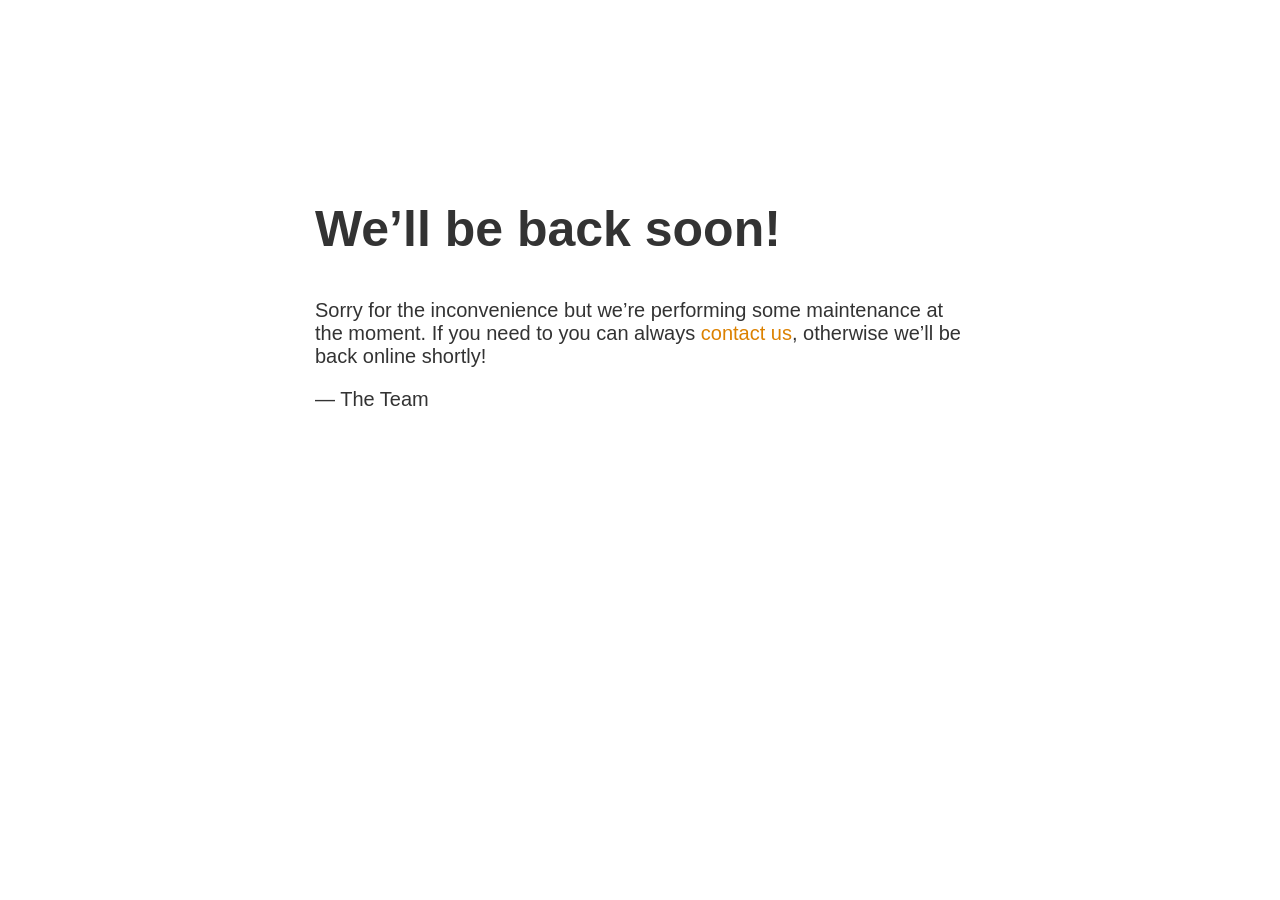
==== index.html @ d264d1fa "Update index.html" ====
<!doctype html>
<title>Site Maintenance</title>
<style>
  body { text-align: center; padding: 150px; }
  h1 { font-size: 50px; }
  body { font: 20px Helvetica, sans-serif; color: #333; }
  article { display: block; text-align: left; width: 650px; margin: 0 auto; }
  a { color: #dc8100; text-decoration: none; }
  a:hover { color: #333; text-decoration: none; }
</style>

<article>
    <h1>We&rsquo;ll be back soon!</h1>
    <div>
        <p>Sorry for the inconvenience but we&rsquo;re performing some maintenance at the moment. If you need to you can always <a href="mailto:#">contact us</a>, otherwise we&rsquo;ll be back online shortly!</p>
        <p>&mdash; The Team</p>
    </div>
</article>
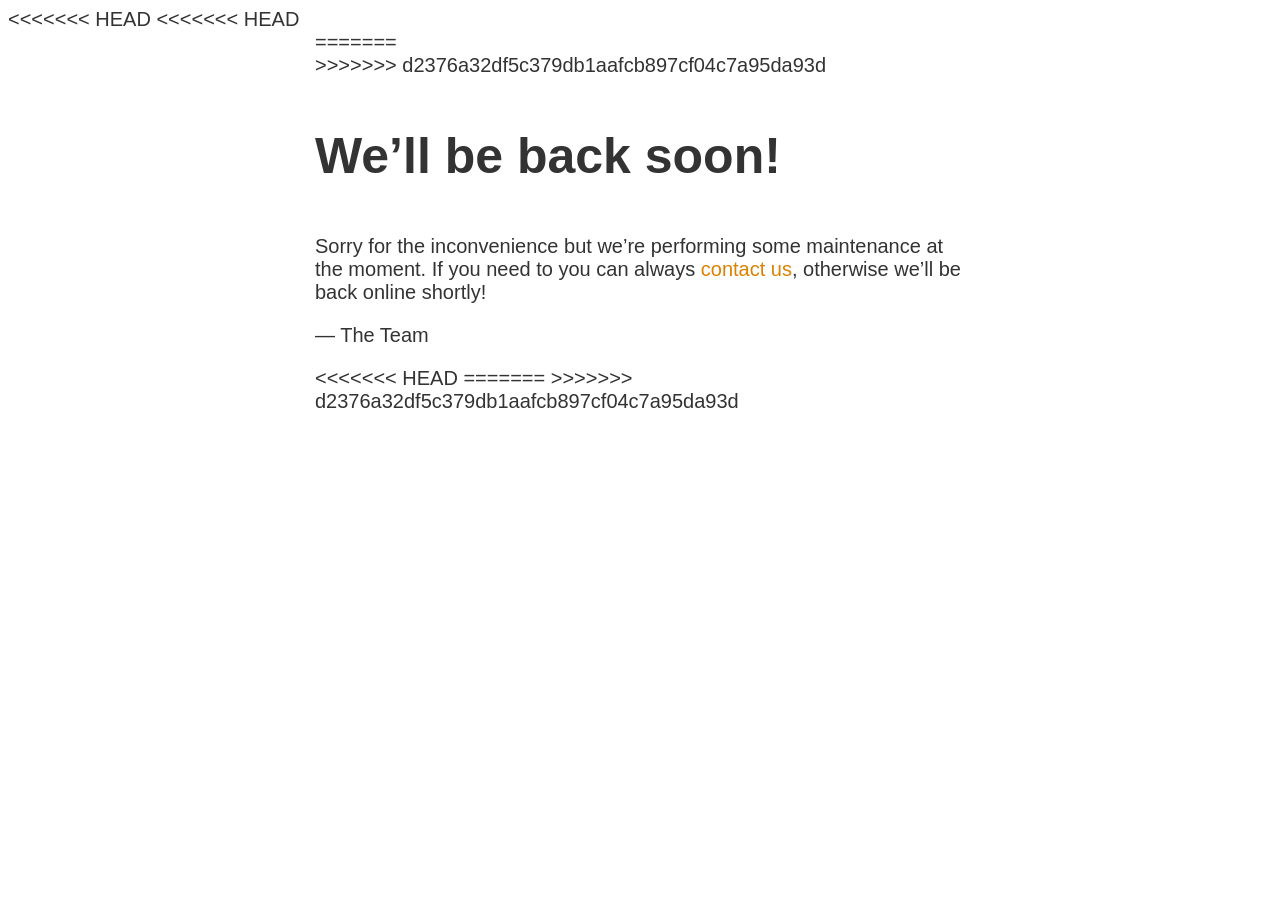
==== commit 1c9bb7fb: "Update index.html" ====
--- a/index.html
+++ b/index.html
@@ -1,6 +1,33 @@
+<<<<<<< HEAD
+<!DOCTYPE html>
+<!-- www.aron.com.np -->
+<html lang="en"><head><meta http-equiv="Content-Type" content="text/html; charset=UTF-8">
+    
+    <meta name="viewport" content="width=device-width, initial-scale=1.0, shrink-to-fit=no">
+    
+    <!-- SEO Meta Tags -->
+    <meta name="description" content="Aron Team, www.aron.com.np, aron.com.np">
+    <meta name="author" content="DJbishnu">
+
+    <!-- OG Meta Tags to improve the way the post looks when you share the page on LinkedIn, Facebook, Google+ -->
+	<meta property="og:site_name" content=""> <!-- website name -->
+	<meta property="og:site" content=""> <!-- website link -->
+	<meta property="og:title" content=""> <!-- title shown in the actual shared post -->
+	<meta property="og:description" content=""> <!-- description shown in the actual shared post -->
+	<meta property="og:image" content=""> <!-- image link, make sure it's jpg -->
+	<meta property="og:url" content=""> <!-- where do you want your post to link to -->
+	<meta name="twitter:card" content="summary_large_image"> <!-- to have large image post format in Twitter -->
+
+    <!-- Webpage Title -->
+    <title>Team Aron</title>
+    
+    <!-- Styles -->
+   <style>
+=======
 <!doctype html>
 <title>Site Maintenance</title>
 <style>
+>>>>>>> d2376a32df5c379db1aafcb897cf04c7a95da93d
   body { text-align: center; padding: 150px; }
   h1 { font-size: 50px; }
   body { font: 20px Helvetica, sans-serif; color: #333; }
@@ -8,11 +35,26 @@
   a { color: #dc8100; text-decoration: none; }
   a:hover { color: #333; text-decoration: none; }
 </style>
+<<<<<<< HEAD
+	
+	<!-- Favicon  -->
+    <link rel="icon" href="./images/favicon.jpg">
+</head>
+<body>
+    
+    <article>
+=======
 
 <article>
+>>>>>>> d2376a32df5c379db1aafcb897cf04c7a95da93d
     <h1>We&rsquo;ll be back soon!</h1>
     <div>
-        <p>Sorry for the inconvenience but we&rsquo;re performing some maintenance at the moment. If you need to you can always <a href="mailto:#">contact us</a>, otherwise we&rsquo;ll be back online shortly!</p>
+        <p>Sorry for the inconvenience but we&rsquo;re performing some maintenance at the moment. If you need to you can always <a href="mailto:blamsal37@gmail.com">contact us</a>, otherwise we&rsquo;ll be back online shortly!</p>
         <p>&mdash; The Team</p>
     </div>
 </article>
+<<<<<<< HEAD
+
+</body></html>
+=======
+>>>>>>> d2376a32df5c379db1aafcb897cf04c7a95da93d
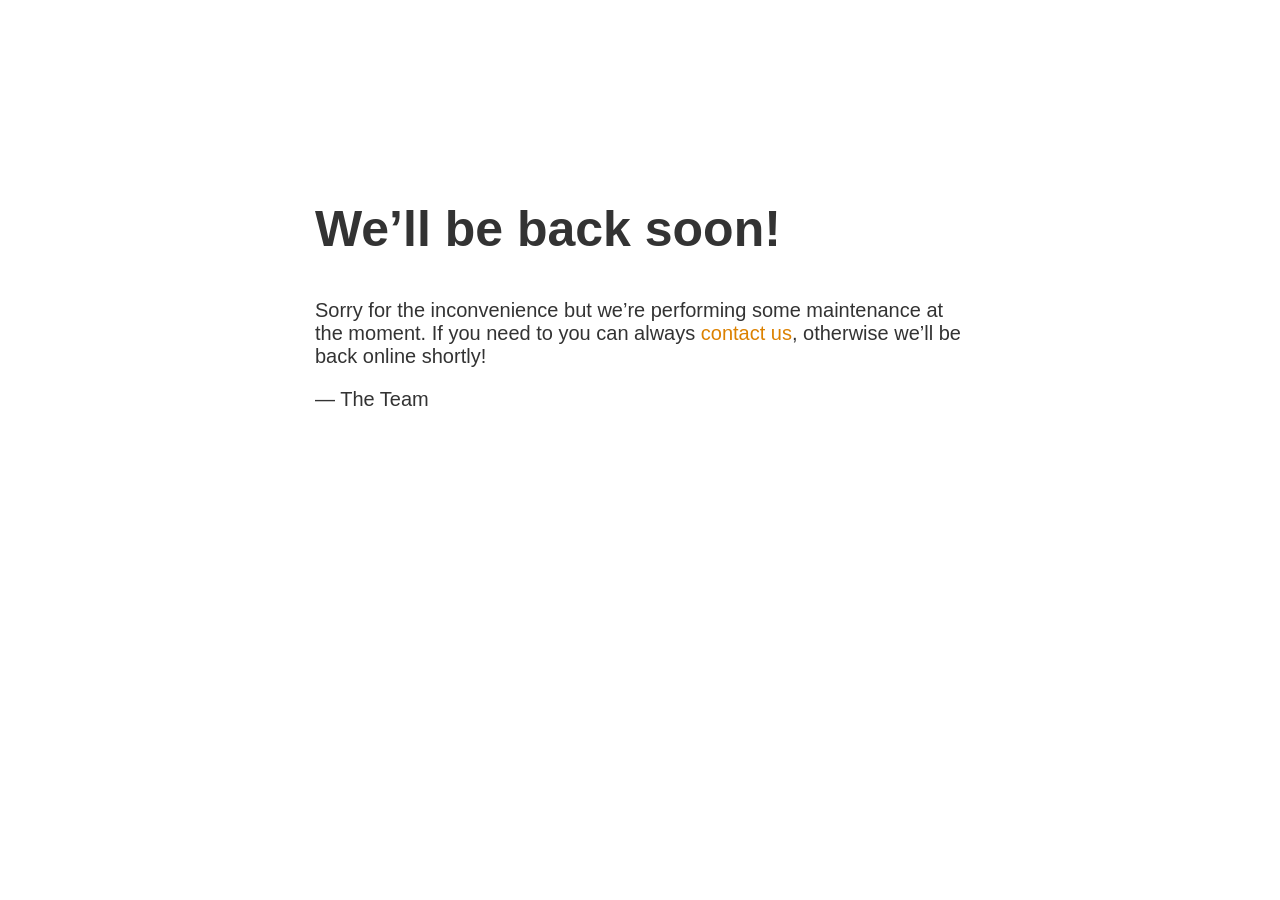
==== commit 3e18093a: "Update index.html" ====
--- a/index.html
+++ b/index.html
@@ -1,4 +1,3 @@
-<<<<<<< HEAD
 <!DOCTYPE html>
 <!-- www.aron.com.np -->
 <html lang="en"><head><meta http-equiv="Content-Type" content="text/html; charset=UTF-8">
@@ -23,11 +22,6 @@
     
     <!-- Styles -->
    <style>
-=======
-<!doctype html>
-<title>Site Maintenance</title>
-<style>
->>>>>>> d2376a32df5c379db1aafcb897cf04c7a95da93d
   body { text-align: center; padding: 150px; }
   h1 { font-size: 50px; }
   body { font: 20px Helvetica, sans-serif; color: #333; }
@@ -35,26 +29,19 @@
   a { color: #dc8100; text-decoration: none; }
   a:hover { color: #333; text-decoration: none; }
 </style>
-<<<<<<< HEAD
-	
+
 	<!-- Favicon  -->
     <link rel="icon" href="./images/favicon.jpg">
 </head>
 <body>
-    
-    <article>
-=======
 
 <article>
->>>>>>> d2376a32df5c379db1aafcb897cf04c7a95da93d
     <h1>We&rsquo;ll be back soon!</h1>
     <div>
         <p>Sorry for the inconvenience but we&rsquo;re performing some maintenance at the moment. If you need to you can always <a href="mailto:blamsal37@gmail.com">contact us</a>, otherwise we&rsquo;ll be back online shortly!</p>
         <p>&mdash; The Team</p>
     </div>
 </article>
-<<<<<<< HEAD
+
 
 </body></html>
-=======
->>>>>>> d2376a32df5c379db1aafcb897cf04c7a95da93d
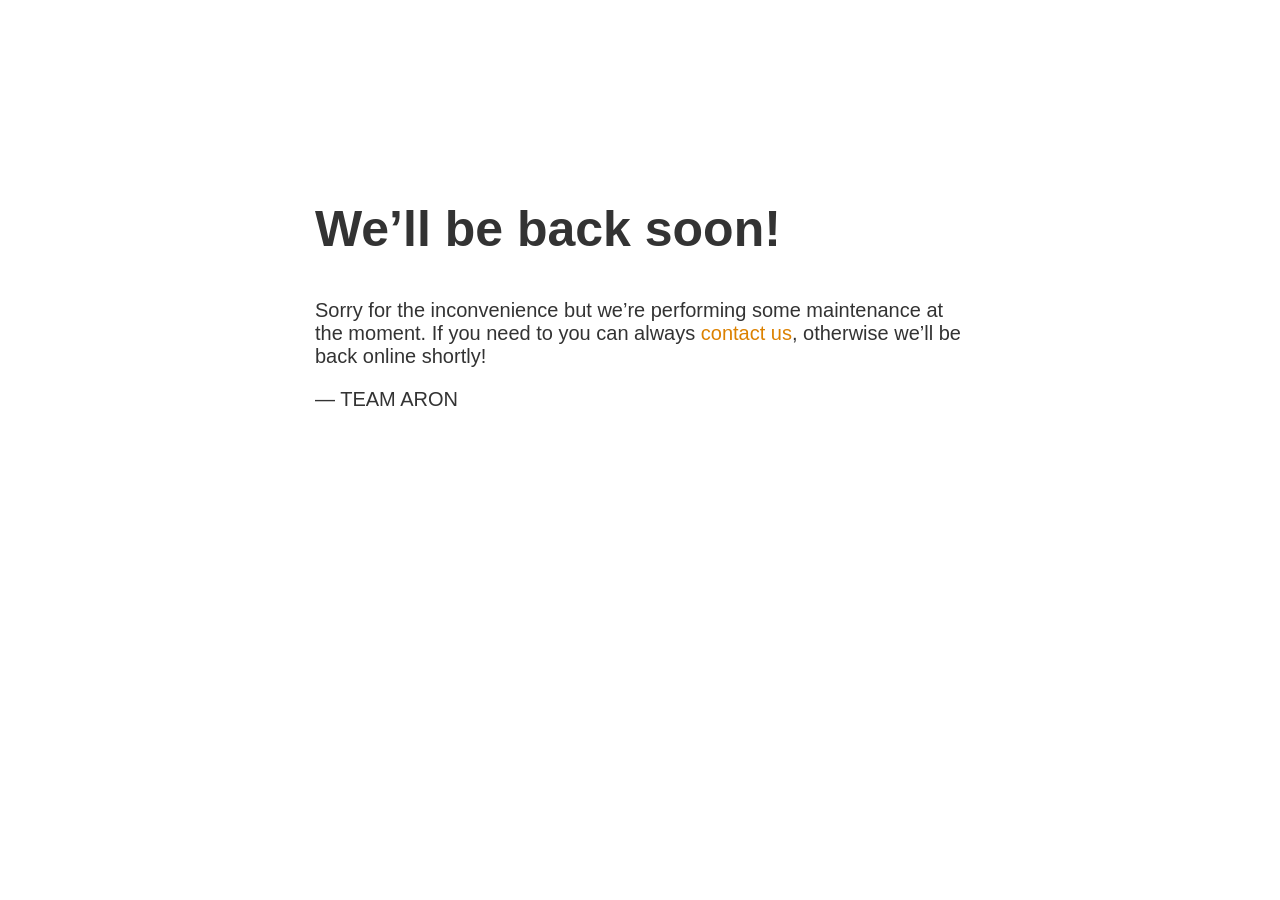
==== commit d3eb25f7: "Update index.html" ====
--- a/index.html
+++ b/index.html
@@ -39,7 +39,7 @@
     <h1>We&rsquo;ll be back soon!</h1>
     <div>
         <p>Sorry for the inconvenience but we&rsquo;re performing some maintenance at the moment. If you need to you can always <a href="mailto:blamsal37@gmail.com">contact us</a>, otherwise we&rsquo;ll be back online shortly!</p>
-        <p>&mdash; The Team</p>
+        <p>&mdash; TEAM ARON</p>
     </div>
 </article>
 
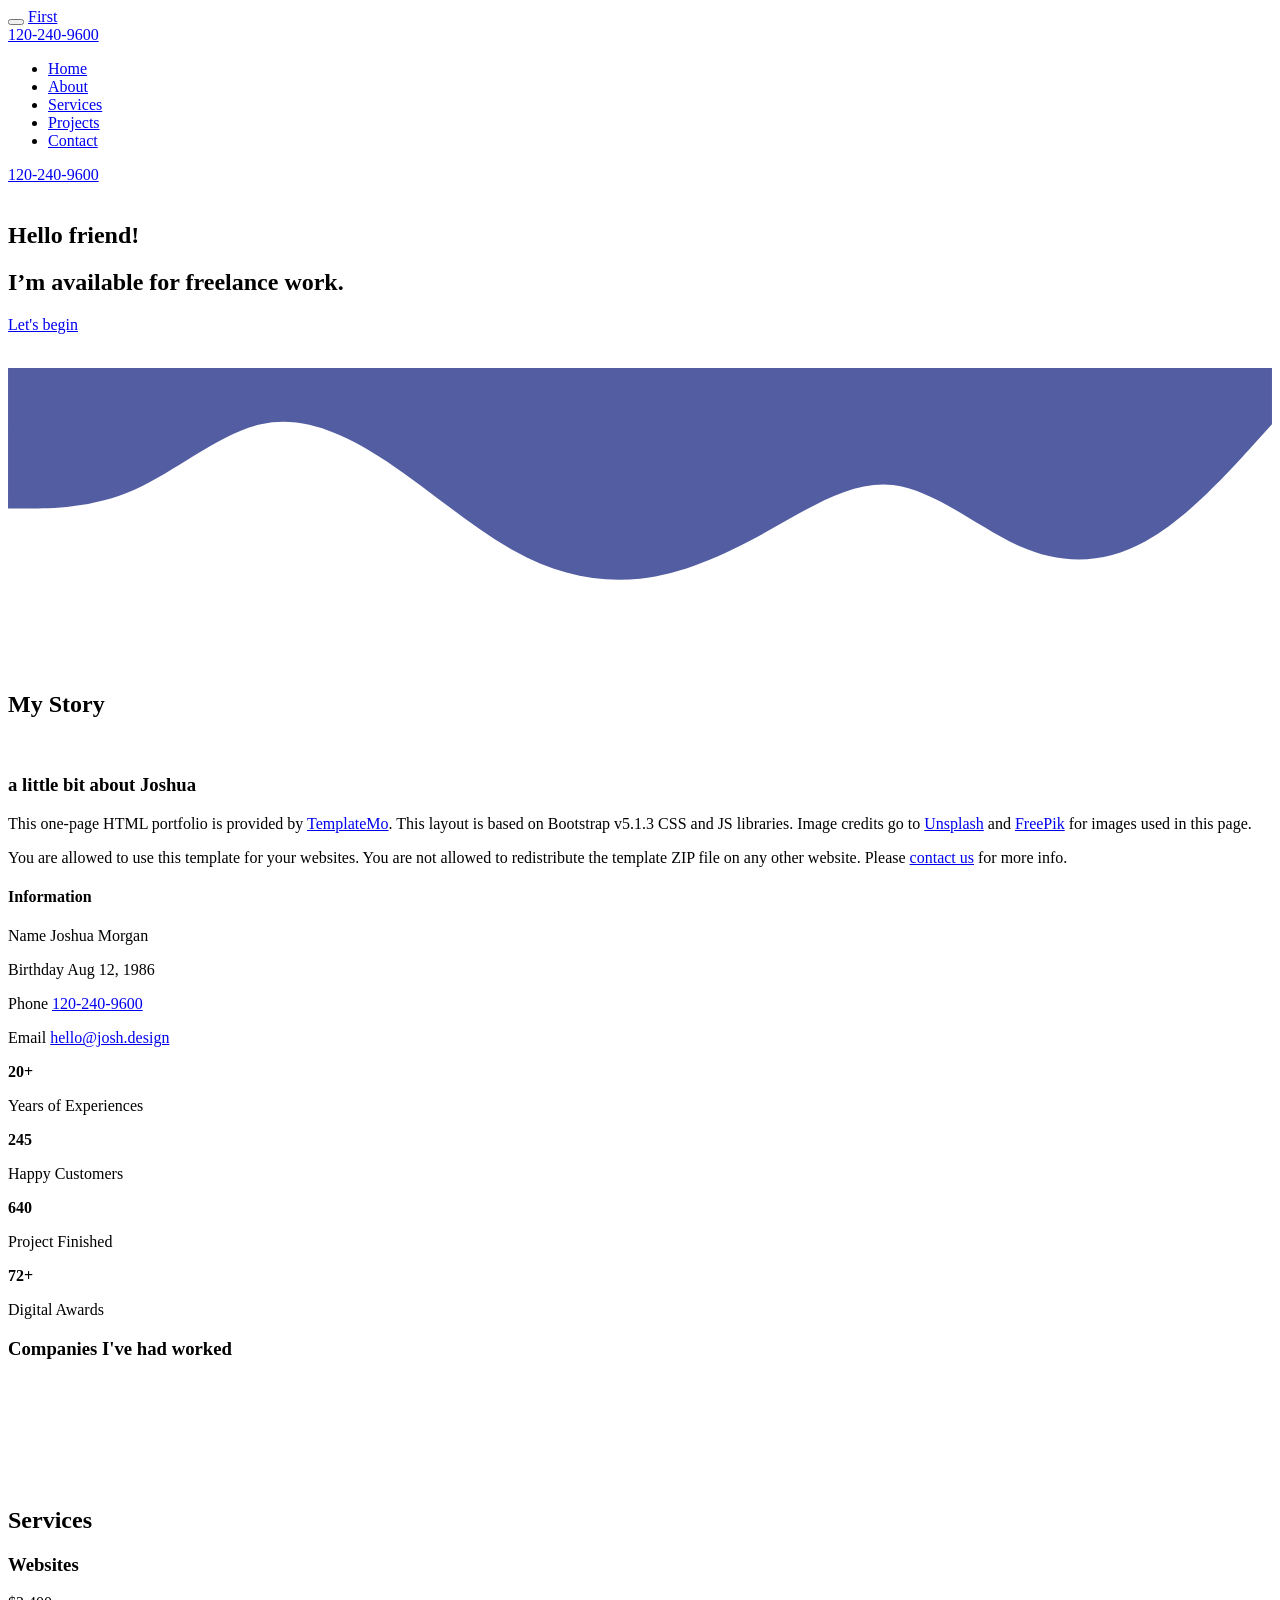
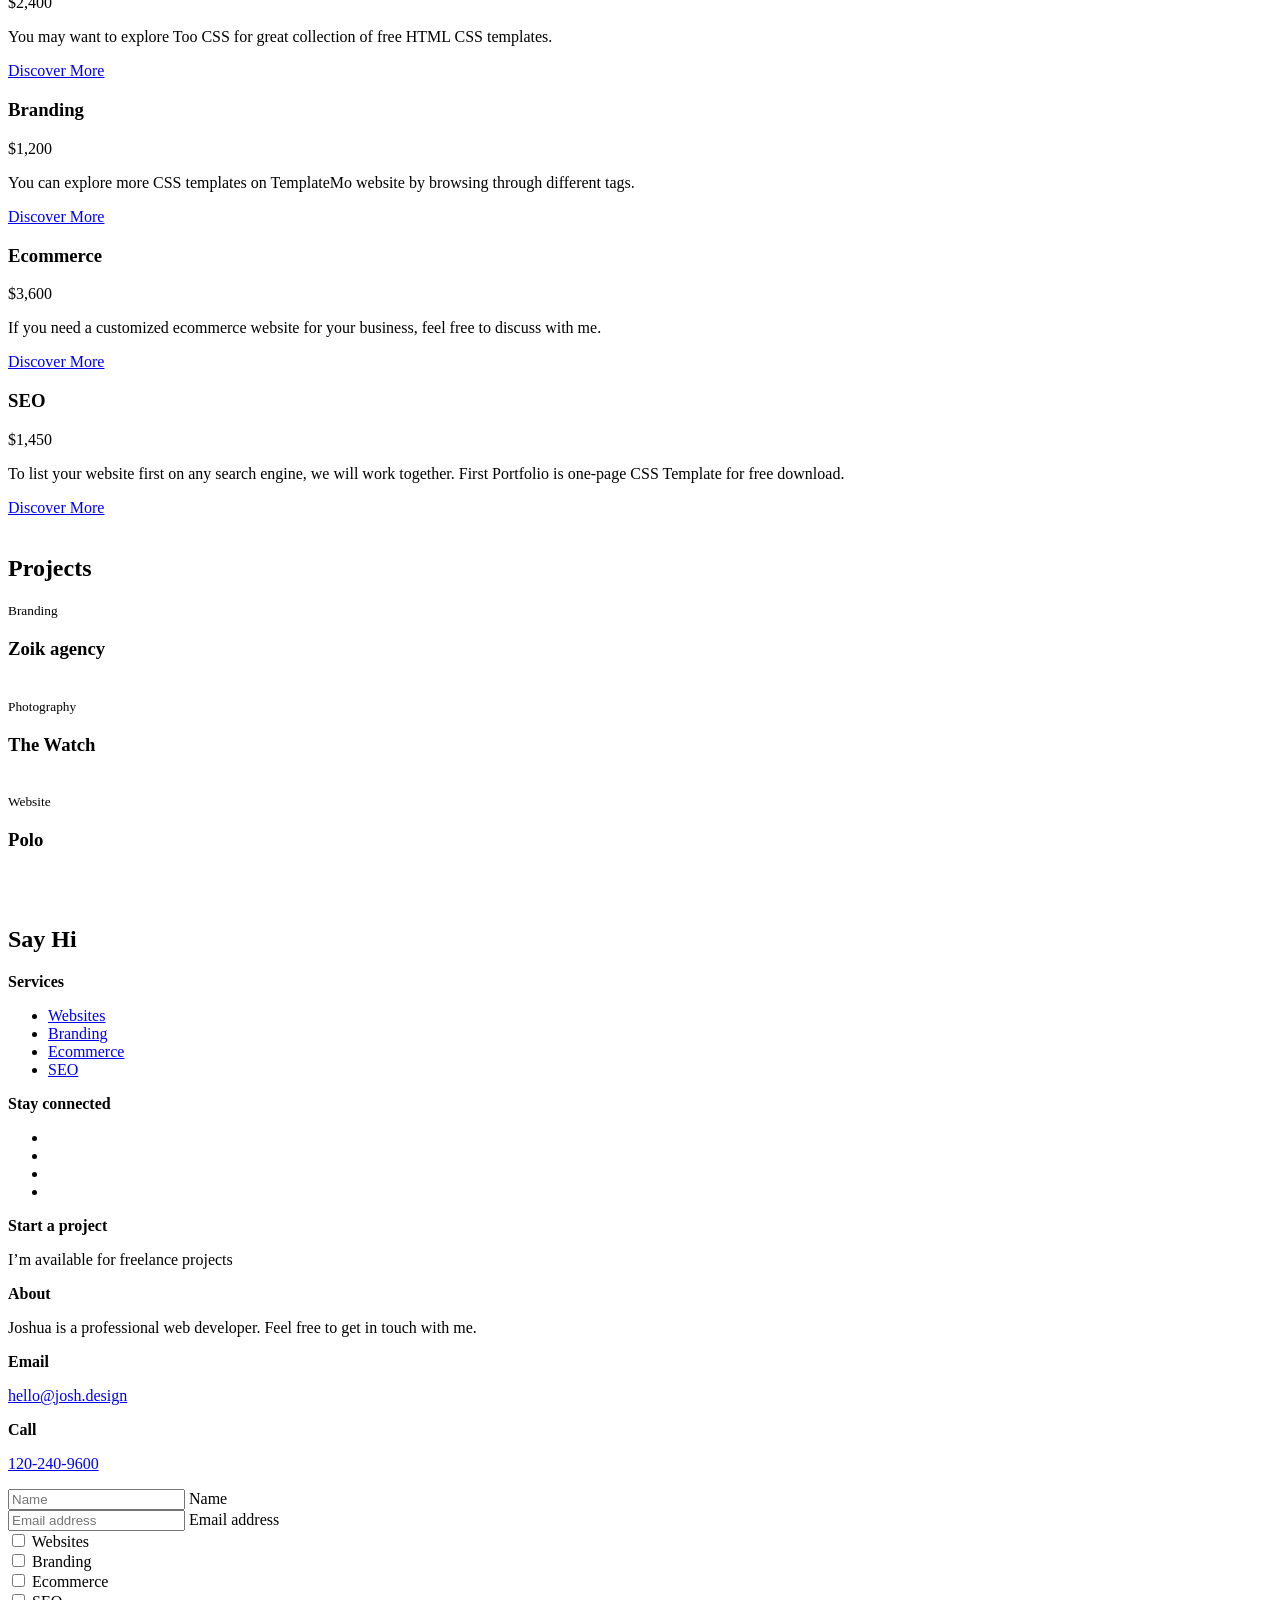
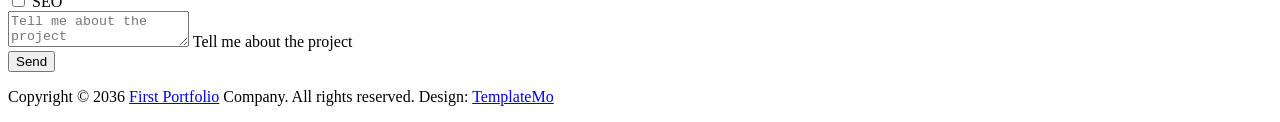
==== commit 3d3b7376: "Add files via upload" ====
--- a/index.html
+++ b/index.html
@@ -1,47 +1,604 @@
-<!DOCTYPE html>
-<!-- www.aron.com.np -->
-<html lang="en"><head><meta http-equiv="Content-Type" content="text/html; charset=UTF-8">
-    
-    <meta name="viewport" content="width=device-width, initial-scale=1.0, shrink-to-fit=no">
-    
-    <!-- SEO Meta Tags -->
-    <meta name="description" content="Aron Team, www.aron.com.np, aron.com.np">
-    <meta name="author" content="DJbishnu">
-
-    <!-- OG Meta Tags to improve the way the post looks when you share the page on LinkedIn, Facebook, Google+ -->
-	<meta property="og:site_name" content=""> <!-- website name -->
-	<meta property="og:site" content=""> <!-- website link -->
-	<meta property="og:title" content=""> <!-- title shown in the actual shared post -->
-	<meta property="og:description" content=""> <!-- description shown in the actual shared post -->
-	<meta property="og:image" content=""> <!-- image link, make sure it's jpg -->
-	<meta property="og:url" content=""> <!-- where do you want your post to link to -->
-	<meta name="twitter:card" content="summary_large_image"> <!-- to have large image post format in Twitter -->
-
-    <!-- Webpage Title -->
-    <title>Team Aron</title>
-    
-    <!-- Styles -->
-   <style>
-  body { text-align: center; padding: 150px; }
-  h1 { font-size: 50px; }
-  body { font: 20px Helvetica, sans-serif; color: #333; }
-  article { display: block; text-align: left; width: 650px; margin: 0 auto; }
-  a { color: #dc8100; text-decoration: none; }
-  a:hover { color: #333; text-decoration: none; }
-</style>
-
-	<!-- Favicon  -->
-    <link rel="icon" href="./images/favicon.jpg">
-</head>
-<body>
-
-<article>
-    <h1>We&rsquo;ll be back soon!</h1>
-    <div>
-        <p>Sorry for the inconvenience but we&rsquo;re performing some maintenance at the moment. If you need to you can always <a href="mailto:blamsal37@gmail.com">contact us</a>, otherwise we&rsquo;ll be back online shortly!</p>
-        <p>&mdash; TEAM ARON</p>
-    </div>
-</article>
-
-
-</body></html>
+<!doctype html>
+<html lang="en">
+    <head>
+        <meta charset="utf-8">
+        <meta name="viewport" content="width=device-width, initial-scale=1">
+
+        <meta name="description" content="">
+        <meta name="author" content="TemplateMo">
+
+        <title>First Portfolio Bootstrap 5 Theme</title>
+
+        <!-- CSS FILES -->
+        <link rel="preconnect" href="https://fonts.googleapis.com">
+        
+        <link rel="preconnect" href="https://fonts.gstatic.com" crossorigin>
+        
+        <link href="https://fonts.googleapis.com/css2?family=DM+Sans:wght@400;500;700&display=swap" rel="stylesheet">
+
+        <link href="css/bootstrap.min.css" rel="stylesheet">
+
+        <link href="css/bootstrap-icons.css" rel="stylesheet">
+
+        <link href="css/magnific-popup.css" rel="stylesheet">
+
+        <link href="css/templatemo-first-portfolio-style.css" rel="stylesheet">
+        
+<!--
+
+TemplateMo 578 First Portfolio
+
+https://templatemo.com/tm-578-first-portfolio
+
+-->
+    </head>
+    
+    <body>
+
+        <section class="preloader">
+            <div class="spinner">
+                <span class="spinner-rotate"></span>    
+            </div>
+        </section>
+
+        <nav class="navbar navbar-expand-lg">
+            <div class="container">
+
+                <button class="navbar-toggler" type="button" data-bs-toggle="collapse" data-bs-target="#navbarNav" aria-controls="navbarNav" aria-expanded="false" aria-label="Toggle navigation">
+                    <span class="navbar-toggler-icon"></span>
+                </button>
+
+                <a href="index.html" class="navbar-brand mx-auto mx-lg-0">First</a>
+
+                <div class="d-flex align-items-center d-lg-none">
+                    <i class="navbar-icon bi-telephone-plus me-3"></i>
+                    <a class="custom-btn btn" href="#section_5">
+                        120-240-9600
+                    </a>
+                </div>
+
+                <div class="collapse navbar-collapse" id="navbarNav">
+                    <ul class="navbar-nav ms-lg-5">
+                        <li class="nav-item">
+                            <a class="nav-link click-scroll" href="#section_1">Home</a>
+                        </li>
+
+                        <li class="nav-item">
+                            <a class="nav-link click-scroll" href="#section_2">About</a>
+                        </li>
+
+                        <li class="nav-item">
+                            <a class="nav-link click-scroll" href="#section_3">Services</a>
+                        </li>
+
+                        <li class="nav-item">
+                            <a class="nav-link click-scroll" href="#section_4">Projects</a>
+                        </li>
+
+                        <li class="nav-item">
+                            <a class="nav-link click-scroll" href="#section_5">Contact</a>
+                        </li>
+                    </ul>
+
+                    <div class="d-lg-flex align-items-center d-none ms-auto">
+                        <i class="navbar-icon bi-telephone-plus me-3"></i>
+                        <a class="custom-btn btn" href="#section_5">
+                            120-240-9600
+                        </a>
+                    </div>
+                </div>
+
+            </div>
+        </nav>
+
+        <main>
+
+            <section class="hero d-flex justify-content-center align-items-center" id="section_1">
+                <div class="container">
+                    <div class="row">
+
+                        <div class="col-lg-7 col-12">
+                            <div class="hero-text">
+                                <div class="hero-title-wrap d-flex align-items-center mb-4">
+                                    <img src="images/happy-bearded-young-man.jpg" class="avatar-image avatar-image-large img-fluid" alt="">
+
+                                    <h1 class="hero-title ms-3 mb-0">Hello friend!</h1>
+                                </div>
+
+                                <h2 class="mb-4">I’m available for freelance work.</h2>
+                                <p class="mb-4"><a class="custom-btn btn custom-link" href="#section_2">Let's begin</a></p>
+                            </div>
+                        </div>
+
+                        <div class="col-lg-5 col-12 position-relative">
+                            <div class="hero-image-wrap"></div>
+                            <img src="images/portrait-happy-excited-man-holding-laptop-computer.png" class="hero-image img-fluid" alt="">
+                        </div>
+
+                    </div>
+                </div>
+
+                <svg xmlns="http://www.w3.org/2000/svg" viewBox="0 0 1440 320"><path fill="#535da1" fill-opacity="1" d="M0,160L24,160C48,160,96,160,144,138.7C192,117,240,75,288,64C336,53,384,75,432,106.7C480,139,528,181,576,208C624,235,672,245,720,240C768,235,816,213,864,186.7C912,160,960,128,1008,133.3C1056,139,1104,181,1152,202.7C1200,224,1248,224,1296,197.3C1344,171,1392,117,1416,90.7L1440,64L1440,0L1416,0C1392,0,1344,0,1296,0C1248,0,1200,0,1152,0C1104,0,1056,0,1008,0C960,0,912,0,864,0C816,0,768,0,720,0C672,0,624,0,576,0C528,0,480,0,432,0C384,0,336,0,288,0C240,0,192,0,144,0C96,0,48,0,24,0L0,0Z"></path></svg>
+            </section>
+
+
+            <section class="about section-padding" id="section_2">
+                <div class="container">
+                    <div class="row">
+
+                        <div class="col-lg-6 col-12">
+                            <img src="images/couple-working-from-home-together-sofa.jpg" class="about-image img-fluid" alt="">
+                        </div>
+
+                        <div class="col-lg-6 col-12 mt-5 mt-lg-0">
+                            <div class="about-thumb">
+
+                                <div class="section-title-wrap d-flex justify-content-end align-items-center mb-4">
+                                    <h2 class="text-white me-4 mb-0">My Story</h2>
+
+                                    <img src="images/happy-bearded-young-man.jpg" class="avatar-image img-fluid" alt="">
+                                </div>
+
+                                <h3 class="pt-2 mb-3">a little bit about Joshua</h3>
+
+                                <p>This one-page HTML portfolio is provided by <a href="https://templatemo.com" target="_blank">TemplateMo</a>. This layout is based on Bootstrap v5.1.3 CSS and JS libraries. Image credits go to <a href="https://unsplash.com" target="_blank">Unsplash</a> and <a href="https://freepik.com" target="_blank">FreePik</a> for images used in this page.</p>
+
+                                <p>You are allowed to use this template for your websites. You are not allowed to redistribute the template ZIP file on any other website. Please <a href="https://templatemo.com/contact" target="_blank">contact us</a> for more info.</p>
+                            </div>
+                        </div>
+
+                    </div>
+                </div>
+            </section>
+
+            <section class="featured section-padding">
+                <div class="container">
+                    <div class="row">
+
+                        <div class="col-lg-6 col-12">
+                            <div class="profile-thumb">
+                                <div class="profile-title">
+                                    <h4 class="mb-0">Information</h4>
+                                </div>
+
+                                <div class="profile-body">
+                                    <p>
+                                        <span class="profile-small-title">Name</span> 
+                                        <span>Joshua Morgan</span>
+                                    </p>
+
+                                    <p>
+                                        <span class="profile-small-title">Birthday</span> 
+                                        <span>Aug 12, 1986</span>
+                                    </p>
+
+                                    <p>
+                                        <span class="profile-small-title">Phone</span> 
+                                         <span><a href="tel: 305-240-9671">120-240-9600</a></span>
+                                    </p>
+
+                                    <p>
+                                        <span class="profile-small-title">Email</span> 
+                                        <span><a href="mailto:hello@josh.design">hello@josh.design</a></span>
+                                    </p>
+                                </div>
+                            </div>
+                        </div>
+
+                        <div class="col-lg-6 col-12 mt-5 mt-lg-0">
+                            <div class="about-thumb">
+                                <div class="row">
+                                    <div class="col-lg-6 col-6 featured-border-bottom py-2">
+                                        <strong class="featured-numbers">20+</strong>
+
+                                        <p class="featured-text">Years of Experiences</p>
+                                    </div>
+
+                                    <div class="col-lg-6 col-6 featured-border-start featured-border-bottom ps-5 py-2">
+                                        <strong class="featured-numbers">245</strong>
+
+                                        <p class="featured-text">Happy Customers</p>
+                                    </div>
+
+                                    <div class="col-lg-6 col-6 pt-4">
+                                        <strong class="featured-numbers">640</strong>
+
+                                        <p class="featured-text">Project Finished</p>
+                                    </div>
+
+                                    <div class="col-lg-6 col-6 featured-border-start ps-5 pt-4">
+                                        <strong class="featured-numbers">72+</strong>
+
+                                        <p class="featured-text">Digital Awards</p>
+                                    </div>
+                                </div>
+                            </div>
+                        </div>
+
+                    </div>
+                </div>
+            </section>
+
+
+            <section class="clients section-padding">
+                <div class="container">
+                    <div class="row align-items-center">
+
+                        <div class="col-lg-12 col-12">
+                            <h3 class="text-center mb-5">Companies I've had worked</h3>
+                        </div>
+
+                        <div class="col-lg-2 col-4 ms-auto clients-item-height">
+                            <img src="images/clients/cachet.svg" class="clients-image img-fluid" alt="">
+                        </div>
+
+                        <div class="col-lg-2 col-4 clients-item-height">
+                            <img src="images/clients/guitar-center.svg" class="clients-image img-fluid" alt="">
+                        </div>
+
+                        <div class="col-lg-2 col-4 clients-item-height">
+                            <img src="images/clients/tokico.svg" class="clients-image img-fluid" alt="">
+                        </div>
+
+                        <div class="col-lg-2 col-4 clients-item-height">
+                            <img src="images/clients/shopify.svg" class="clients-image img-fluid" alt="">
+                        </div>
+
+                        <div class="col-lg-2 col-4 me-auto clients-item-height">
+                            <img src="images/clients/profil-rejser.svg" class="clients-image img-fluid" alt="">
+                        </div>
+
+                    </div>
+                </div>
+            </section>
+
+
+            <section class="services section-padding" id="section_3">
+                <div class="container">
+                    <div class="row">
+
+                        <div class="col-lg-10 col-12 mx-auto">
+                            <div class="section-title-wrap d-flex justify-content-center align-items-center mb-5">
+                                <img src="images/handshake-man-woman-after-signing-business-contract-closeup.jpg" class="avatar-image img-fluid" alt="">
+
+                                <h2 class="text-white ms-4 mb-0">Services</h2>
+                            </div>
+
+                            <div class="row pt-lg-5">
+                                <div class="col-lg-6 col-12">
+                                    <div class="services-thumb">
+                                        <div class="d-flex flex-wrap align-items-center border-bottom mb-4 pb-3">
+                                            <h3 class="mb-0">Websites</h3>
+
+                                            <div class="services-price-wrap ms-auto">
+                                                <p class="services-price-text mb-0">$2,400</p>
+                                                <div class="services-price-overlay"></div>
+                                            </div>
+                                        </div>
+
+                                        <p>You may want to explore Too CSS for great collection of free HTML CSS templates.</p>
+
+                                        <a href="#" class="custom-btn custom-border-btn btn mt-3">Discover More</a>
+
+                                        <div class="services-icon-wrap d-flex justify-content-center align-items-center">
+                                            <i class="services-icon bi-globe"></i>
+                                        </div>
+                                    </div>
+                                </div>
+
+                                <div class="col-lg-6 col-12">
+                                    <div class="services-thumb services-thumb-up">
+                                        <div class="d-flex flex-wrap align-items-center border-bottom mb-4 pb-3">
+                                            <h3 class="mb-0">Branding</h3>
+
+                                            <div class="services-price-wrap ms-auto">
+                                                <p class="services-price-text mb-0">$1,200</p>
+                                                <div class="services-price-overlay"></div>
+                                            </div>
+                                        </div>
+
+                                        <p>You can explore more CSS templates on TemplateMo website by browsing through different tags.</p>
+
+                                        <a href="#" class="custom-btn custom-border-btn btn mt-3">Discover More</a>
+
+                                        <div class="services-icon-wrap d-flex justify-content-center align-items-center">
+                                            <i class="services-icon bi-lightbulb"></i>
+                                        </div>
+                                    </div>
+                                </div>
+
+                                <div class="col-lg-6 col-12">
+                                    <div class="services-thumb">
+                                        <div class="d-flex flex-wrap align-items-center border-bottom mb-4 pb-3">
+                                            <h3 class="mb-0">Ecommerce</h3>
+
+                                            <div class="services-price-wrap ms-auto">
+                                                <p class="services-price-text mb-0">$3,600</p>
+                                                <div class="services-price-overlay"></div>
+                                            </div>
+                                        </div>
+
+                                        <p>If you need a customized ecommerce website for your business, feel free to discuss with me.</p>
+
+                                        <a href="#" class="custom-btn custom-border-btn btn mt-3">Discover More</a>
+
+                                        <div class="services-icon-wrap d-flex justify-content-center align-items-center">
+                                            <i class="services-icon bi-phone"></i>
+                                        </div>
+                                    </div>
+                                </div>
+
+                                <div class="col-lg-6 col-12">
+                                    <div class="services-thumb services-thumb-up">
+                                        <div class="d-flex flex-wrap align-items-center border-bottom mb-4 pb-3">
+                                            <h3 class="mb-0">SEO</h3>
+
+                                            <div class="services-price-wrap ms-auto">
+                                                <p class="services-price-text mb-0">$1,450</p>
+                                                <div class="services-price-overlay"></div>
+                                            </div>
+                                        </div>
+
+                                        <p>To list your website first on any search engine, we will work together. First Portfolio is one-page CSS Template for free download.</p>
+
+                                        <a href="#" class="custom-btn custom-border-btn btn mt-3">Discover More</a>
+
+                                        <div class="services-icon-wrap d-flex justify-content-center align-items-center">
+                                            <i class="services-icon bi-google"></i>
+                                        </div>
+                                    </div>
+                                </div>
+                            </div>
+                        </div>
+                    </div>
+                </div>
+            </section>
+
+
+            <section class="projects section-padding" id="section_4">
+                <div class="container">
+                    <div class="row">
+
+                        <div class="col-lg-8 col-md-8 col-12 ms-auto">
+                            <div class="section-title-wrap d-flex justify-content-center align-items-center mb-4">
+                                <img src="images/white-desk-work-study-aesthetics.jpg" class="avatar-image img-fluid" alt="">
+
+                                <h2 class="text-white ms-4 mb-0">Projects</h2>
+                            </div>
+                        </div>
+
+                        <div class="clearfix"></div>
+
+                        <div class="col-lg-4 col-md-6 col-12">
+                            <div class="projects-thumb">
+                                <div class="projects-info">
+                                    <small class="projects-tag">Branding</small>
+
+                                    <h3 class="projects-title">Zoik agency</h3>
+                                </div>
+
+                                <a href="images/projects/nikhil-KO4io-eCAXA-unsplash.jpg" class="popup-image">
+                                    <img src="images/projects/nikhil-KO4io-eCAXA-unsplash.jpg" class="projects-image img-fluid" alt="">
+                                </a>
+                            </div>
+                        </div>
+
+                        <div class="col-lg-4 col-md-6 col-12">
+                            <div class="projects-thumb">
+                                <div class="projects-info">
+                                    <small class="projects-tag">Photography</small>
+
+                                    <h3 class="projects-title">The Watch</h3>
+                                </div>
+
+                                <a href="images/projects/the-5th-IQYR7N67dhM-unsplash.jpg" class="popup-image">
+                                    <img src="images/projects/the-5th-IQYR7N67dhM-unsplash.jpg" class="projects-image img-fluid" alt="">
+                                </a>
+                            </div>
+                        </div>
+
+                        <div class="col-lg-4 col-md-6 col-12">
+                            <div class="projects-thumb">
+                                <div class="projects-info">
+                                    <small class="projects-tag">Website</small>
+
+                                    <h3 class="projects-title">Polo</h3>
+                                </div>
+
+                                <a href="images/projects/true-agency-9Bjog5FZ-oc-unsplash.jpg" class="popup-image">
+                                    <img src="images/projects/true-agency-9Bjog5FZ-oc-unsplash.jpg" class="projects-image img-fluid" alt="">
+                                </a>
+                            </div>
+                        </div>
+
+                    </div>
+                </div>
+            </section>
+
+            <section class="contact section-padding" id="section_5">
+                    <div class="container">
+                        <div class="row">
+
+                            <div class="col-lg-6 col-md-8 col-12">
+                                <div class="section-title-wrap d-flex justify-content-center align-items-center mb-5">
+                                    <img src="images/aerial-view-man-using-computer-laptop-wooden-table.jpg" class="avatar-image img-fluid" alt="">
+
+                                    <h2 class="text-white ms-4 mb-0">Say Hi</h2>
+                                </div>
+                            </div>
+
+                            <div class="clearfix"></div>
+
+                            <div class="col-lg-3 col-md-6 col-12 pe-lg-0">
+                                <div class="contact-info contact-info-border-start d-flex flex-column">
+                                    <strong class="site-footer-title d-block mb-3">Services</strong>
+
+                                    <ul class="footer-menu">
+                                        <li class="footer-menu-item"><a href="#" class="footer-menu-link">Websites</a></li>
+
+                                        <li class="footer-menu-item"><a href="#" class="footer-menu-link">Branding</a></li>
+
+                                        <li class="footer-menu-item"><a href="#" class="footer-menu-link">Ecommerce</a></li>
+
+                                        <li class="footer-menu-item"><a href="#" class="footer-menu-link">SEO</a></li>
+                                    </ul>
+
+                                    <strong class="site-footer-title d-block mt-4 mb-3">Stay connected</strong>
+
+                                    <ul class="social-icon">
+                                        <li class="social-icon-item"><a href="https://twitter.com/minthu" class="social-icon-link bi-twitter"></a></li>
+
+                                        <li class="social-icon-item"><a href="#" class="social-icon-link bi-instagram"></a></li>
+
+                                        <li class="social-icon-item"><a href="#" class="social-icon-link bi-pinterest"></a></li>
+
+                                        <li class="social-icon-item"><a href="https://www.youtube.com/templatemo" class="social-icon-link bi-youtube"></a></li>
+                                    </ul>
+
+                                    <strong class="site-footer-title d-block mt-4 mb-3">Start a project</strong>
+
+                                    <p class="mb-0">I’m available for freelance projects</p>
+                                </div>
+                            </div>
+
+                            <div class="col-lg-3 col-md-6 col-12 ps-lg-0">
+                                <div class="contact-info d-flex flex-column">
+                                    <strong class="site-footer-title d-block mb-3">About</strong>
+
+                                    <p class="mb-2">
+                                        Joshua is a professional web developer. Feel free to get in touch with me.
+                              </p>
+
+                                    <strong class="site-footer-title d-block mt-4 mb-3">Email</strong>
+
+                                    <p>
+                                        <a href="mailto:hello@josh.design">
+                                            hello@josh.design
+                                        </a>
+                                    </p>
+
+                                    <strong class="site-footer-title d-block mt-4 mb-3">Call</strong>
+
+                                    <p class="mb-0">
+                                        <a href="tel: 120-240-9600">
+                                            120-240-9600
+                                        </a>
+                                    </p>
+                                </div>
+                            </div>
+
+                            <div class="col-lg-6 col-12 mt-5 mt-lg-0">
+                                <form action="#" method="get" class="custom-form contact-form" role="form">
+                                    <div class="row">
+                                        <div class="col-lg-6 col-md-6 col-12">
+                                            <div class="form-floating">
+                                                <input type="text" name="name" id="name" class="form-control" placeholder="Name" required="">
+                                                
+                                                <label for="floatingInput">Name</label>
+                                            </div>
+                                        </div>
+
+                                        <div class="col-lg-6 col-md-6 col-12"> 
+                                            <div class="form-floating">
+                                                <input type="email" name="email" id="email" pattern="[^ @]*@[^ @]*" class="form-control" placeholder="Email address" required="">
+                                                
+                                                <label for="floatingInput">Email address</label>
+                                            </div>
+                                        </div>
+
+                                        <div class="col-lg-3 col-md-6 col-6">
+                                            <div class="form-check form-check-inline">
+                                                <input name="website" type="checkbox" class="form-check-input" id="inlineCheckbox1" value="1">
+
+                                                <label class="form-check-label" for="inlineCheckbox1">
+                                                    <i class="bi-globe form-check-icon"></i>
+                                                    <span class="form-check-label-text">Websites</span>
+                                                </label>
+                                          </div>
+                                        </div>
+
+                                        <div class="col-lg-3 col-md-6 col-6">
+                                            <div class="form-check form-check-inline">
+                                                <input name="branding" type="checkbox" class="form-check-input" id="inlineCheckbox2" value="1">
+
+                                                <label class="form-check-label" for="inlineCheckbox2">
+                                                    <i class="bi-lightbulb form-check-icon"></i>
+                                                    <span class="form-check-label-text">Branding</span>
+                                                </label>
+                                            </div>
+                                        </div>
+
+                                        <div class="col-lg-3 col-md-6 col-6">
+                                            <div class="form-check form-check-inline">
+                                                <input name="ecommerce" type="checkbox" class="form-check-input" id="inlineCheckbox3" value="1">
+
+                                                <label class="form-check-label" for="inlineCheckbox3">
+                                                    <i class="bi-phone form-check-icon"></i>
+                                                    <span class="form-check-label-text">Ecommerce</span>
+                                                </label>
+                                            </div>
+                                        </div>
+
+                                        <div class="col-lg-3 col-md-6 col-6">
+                                            <div class="form-check form-check-inline me-0">
+                                                <input name="seo" type="checkbox" class="form-check-input" id="inlineCheckbox4" value="1">
+
+                                                <label class="form-check-label" for="inlineCheckbox4">
+                                                    <i class="bi-google form-check-icon"></i>
+                                                    <span class="form-check-label-text">SEO</span>
+                                                </label>
+                                            </div>
+                                        </div>
+
+                                        <div class="col-lg-12 col-12">
+                                            <div class="form-floating">
+                                                <textarea class="form-control" id="message" name="message" placeholder="Tell me about the project"></textarea>
+                                                
+                                                <label for="floatingTextarea">Tell me about the project</label>
+                                            </div>
+                                        </div>
+
+                                        <div class="col-lg-3 col-12 ms-auto">
+                                            <button type="submit" class="form-control">Send</button>
+                                        </div>
+
+                                    </div>
+                                </form>
+                            </div>
+
+                        </div>
+                    </div>
+                </div>
+            </section>
+
+        </main>
+
+        <footer class="site-footer">
+            <div class="container">
+                <div class="row">
+
+                    <div class="col-lg-12 col-12">
+                        <div class="copyright-text-wrap">
+                            <p class="mb-0">
+                                <span class="copyright-text">Copyright © 2036 <a href="#">First Portfolio</a> Company. All rights reserved.</span>
+                                Design: 
+                                <a rel="sponsored" href="https://templatemo.com" target="_blank">TemplateMo</a>
+                            </p>
+                        </div>
+                    </div>
+
+                </div>
+            </div>
+        </footer>
+
+        <!-- JAVASCRIPT FILES -->
+        <script src="js/jquery.min.js"></script>
+        <script src="js/bootstrap.min.js"></script>
+        <script src="js/jquery.sticky.js"></script>
+        <script src="js/click-scroll.js"></script>
+        <script src="js/jquery.magnific-popup.min.js"></script>
+        <script src="js/magnific-popup-options.js"></script>
+        <script src="js/custom.js"></script>
+
+    </body>
+</html>
